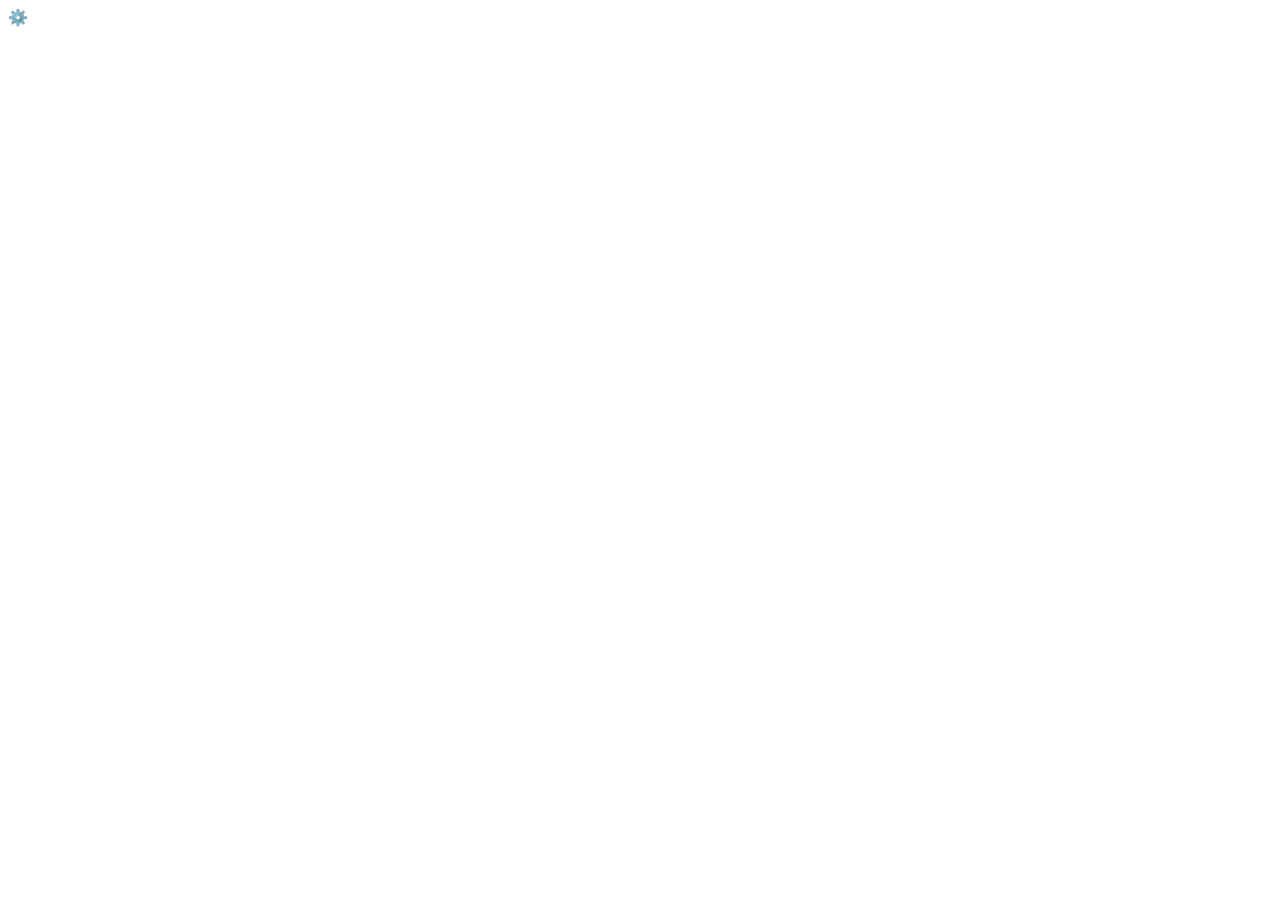
==== S/index.html @ a00b4a1a "das" ====
<!DOCTYPE html>
<html lang="en">

<head>
	<meta charset="UTF-8">
	<meta name="viewport" content="width=device-width, initial-scale=1.0">
	<title>Speech!</title>
	<link rel="icon" href="https://emojipedia-us.s3.dualstack.us-west-1.amazonaws.com/thumbs/120/samsung/261/rabbit_1f407.png">
	<!-- <script src="https://twemoji.maxcdn.com/v/latest/twemoji.min.js" crossorigin="anonymous"></script> -->
	<!-- <script src="https://code.jquery.com/jquery-3.5.1.min.js" integrity="sha256-9/aliU8dGd2tb6OSsuzixeV4y/faTqgFtohetphbbj0=" crossorigin="anonymous"></script> -->

	<script src="/_extlibs/js-yaml.min.js"></script>
	<link rel="stylesheet" href="/assets/font/fonts.css">
	<link rel="stylesheet" href="/CODE/helpers.css">
	<script src="/CODE/helpers.js"></script>
	<script src="/CODE/helpersX.js"></script>
	<script src="/CODE/globalConfig.js"></script>
	<script src="/CODE/assets.js"></script>
	<script src="/CODE/assetHelpers.js"></script>
	<link rel="stylesheet" href="/S/css/test.css">
	<link rel="stylesheet" href="/S/css/settings.css">
</head>

<body>
	<div id='md'>
		<div id='sidebar'></div>
		<div id='rightSide'>
			<div id='table' class='flexWrap'></div>
		</div>
	</div>
	<div id='dCheckMark' style='display:none'>✔️</div>
	<div id='divControls' style='display:none'>
		<div id='bNext' onclick='onClickNextButton()'>Next</div>
		<div id='bRunStop' onclick='onClickRunStopButton(this)'>Run</div>
	</div>
	<div id='dX' style='display:none'>❌</div>
	<div id='dLevelComplete' style='display:none' class='centered'>LEVEL COMPLETE!!!</div>
	<div id='dGear' onclick='toggleSettings()' style='position:fixed'>⚙️</div>
	<div id='dSettings' style='display:none;text-align:center'>
	</div>
	<div id='freezer' onclick="onClickFreezer()" style='display:none'>
		<div class='centerCentered'>Click to Start!</div>
	</div>
	<div id='freezer2' onclick="onClickFreezer2(event)" style='display:none'>
		<div class='centerCentered' style='margin-top:-5%;'>
			<p>Great Job!</p>
			<p style='font-size:64px'>Time for a Break...</p>
			<div id='dContentFreezer2'></div>
		</div>
	</div>
	<audio id="myAudio">
		<source src="/assets/sounds/sound1.wav" type="audio/wav">
		Your browser does not support the audio element.
	</audio>
	<audio id="rubberBandSound">
		<source src="/assets/sounds/sound2.wav" type="audio/wav">
		Your browser does not support the audio element.
	</audio>
	<audio id="gameoverAudio">
		<source src="/assets/sounds/level1.wav" type="audio/wav">
		Your browser does not support the audio element.
	</audio>

	<script>
		var x = document.getElementById("myAudio");
		function soundLevelComplete() { x.play(); }
		function pauseAudio() { x.pause(); }
		function soundGoodBye() { document.getElementById("gameoverAudio").play(); }

		var rubberBandSound = document.getElementById("rubberBandSound");
		function playRubberBandSound() { return; rubberBandSound.play(); }
		function pauseRubberBandSound() { rubberBandSound.pause(); }

	</script>

	<script src="/S/globals.js"></script>
	<script src="/S/ui.js"></script>
	<script src="/S/utilities.js"></script>

	<script src="/S/iconViewer/iconViewer.js"></script>

	<script src="/S/settings/settings.js"></script>
	<script src="/S/settings/_program.js"></script>

	<script src="/S/speech/speech.js"></script>
	<script src="/S/speech/speechTraining.js"></script>
	<script src="/S/speech/testSpeechAPI.js"></script>

	<script src="/S/games/globalsGames.js"></script>
	<script src="/S/games/scoring.js"></script>
	<script src="/S/games/gSteps.js"></script>
	<script src="/S/games/gTouchPic.js"></script>
	<script src="/S/games/gTouchColors.js"></script>
	<script src="/S/games/gWritePic.js"></script>
	<script src="/S/games/gMissingLetter.js"></script>
	<script src="/S/games/gSayPic.js"></script>
	<script src="/S/games/GFUNC.js"></script>

	<script src="/S/keySelection.js"></script>
	<script src="/S/_work.js"></script>

	<script src="/S/_start.js"></script>

</body>

</html>
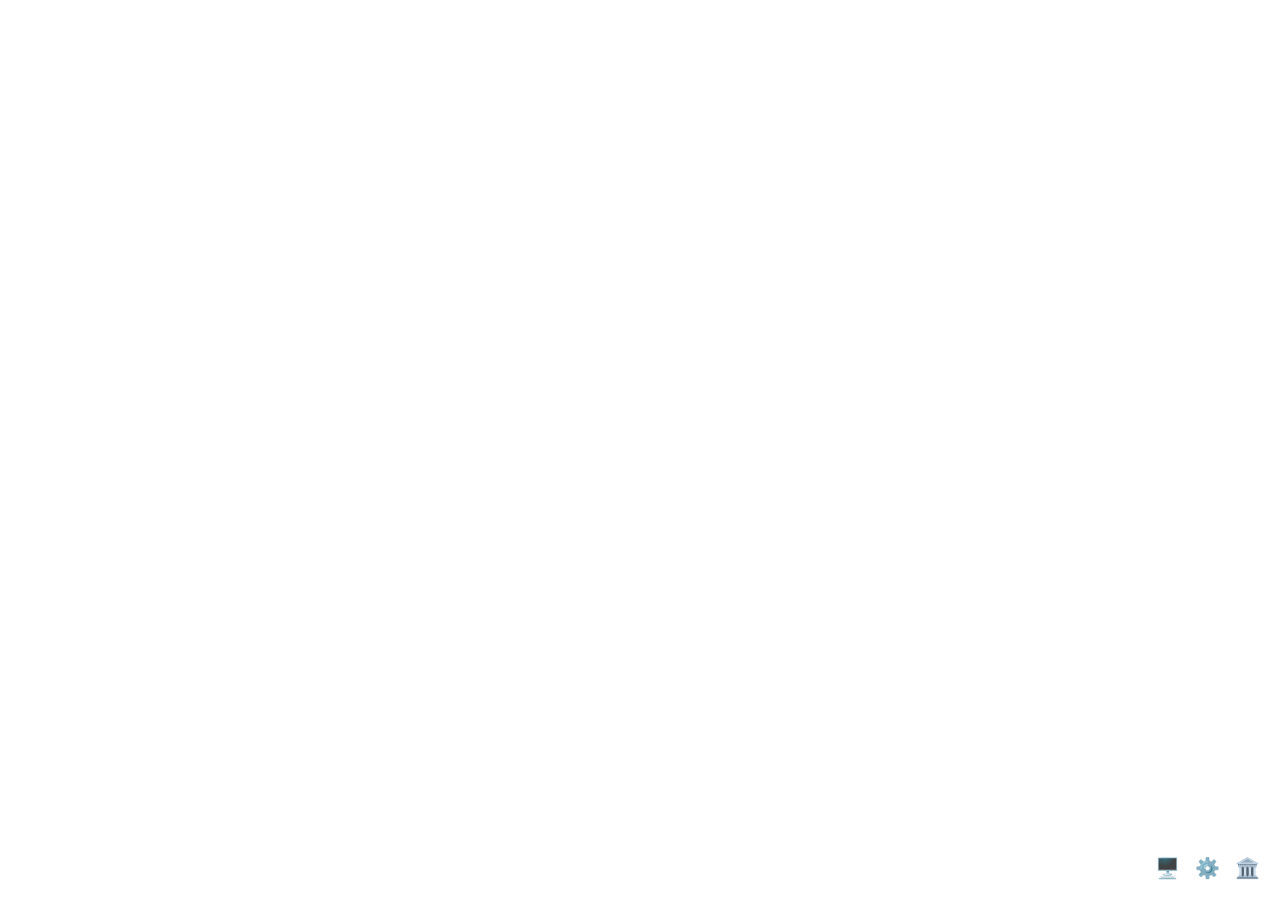
==== commit ccfebd04: "premem" ====
--- a/S/index.html
+++ b/S/index.html
@@ -12,9 +12,9 @@
 	<script src="/_extlibs/js-yaml.min.js"></script>
 	<link rel="stylesheet" href="/assets/font/fonts.css">
 	<link rel="stylesheet" href="/CODE/helpers.css">
+	<script src="/CODE/globalConfig.js"></script>
 	<script src="/CODE/helpers.js"></script>
 	<script src="/CODE/helpersX.js"></script>
-	<script src="/CODE/globalConfig.js"></script>
 	<script src="/CODE/assets.js"></script>
 	<script src="/CODE/assetHelpers.js"></script>
 	<link rel="stylesheet" href="/S/css/test.css">
@@ -28,15 +28,19 @@
 			<div id='table' class='flexWrap'></div>
 		</div>
 	</div>
-	<div id='dCheckMark' style='display:none'>✔️</div>
 	<div id='divControls' style='display:none'>
 		<div id='bNext' onclick='onClickNextButton()'>Next</div>
 		<div id='bRunStop' onclick='onClickRunStopButton(this)'>Run</div>
 	</div>
-	<div id='dX' style='display:none'>❌</div>
 	<div id='dLevelComplete' style='display:none' class='centered'>LEVEL COMPLETE!!!</div>
-	<div id='dGear' onclick='toggleSettings()' style='position:fixed'>⚙️</div>
-	<div id='dSettings' style='display:none;text-align:center'>
+	<div id='dGameSettingsButton' onclick='toggleGameSettings()' style='position:fixed'>⚙️</div>
+	<div id='dProgramButton' onclick='toggleProgramSettings()' style='position:fixed'>🖥️</div>
+	<div id='dMenuButton' onclick='toggleMenu()' style='position:fixed'>🏛️</div>
+	<div id='dProgram' style='display:none;text-align:center'>
+	</div>
+	<div id='dGameSettings' style='display:none;text-align:center'>
+	</div>
+	<div id='dMenu' style='display:none;text-align:center'>
 	</div>
 	<div id='freezer' onclick="onClickFreezer()" style='display:none'>
 		<div class='centerCentered'>Click to Start!</div>
@@ -79,8 +83,11 @@
 
 	<script src="/S/iconViewer/iconViewer.js"></script>
 
+	<script src="/S/settings/gameSettings.js"></script>
+	<script src="/S/settings/menu.js"></script>
+	<script src="/S/settings/program.js"></script>
+	<script src="/S/settings/programSettings.js"></script>
 	<script src="/S/settings/settings.js"></script>
-	<script src="/S/settings/_program.js"></script>
 
 	<script src="/S/speech/speech.js"></script>
 	<script src="/S/speech/speechTraining.js"></script>
@@ -88,6 +95,8 @@
 
 	<script src="/S/games/globalsGames.js"></script>
 	<script src="/S/games/scoring.js"></script>
+	<script src="/S/games/gPreMem.js"></script>
+	<script src="/S/games/gMem.js"></script>
 	<script src="/S/games/gSteps.js"></script>
 	<script src="/S/games/gTouchPic.js"></script>
 	<script src="/S/games/gTouchColors.js"></script>
--- a/CODE/helpers.css
+++ b/CODE/helpers.css
@@ -0,0 +1,101 @@
+.frameOnHover:hover{
+	opacity: .8;
+	/* border: solid 1px yellow; */
+}
+.frameOnHover:active{
+	opacity: .5;
+	/* border: solid 1px yellow; */
+}
+.framedPicture{
+	/* border: solid 8px yellow; */
+	outline: solid 8px yellow;
+	outline-offset: -6px;
+	/* border-radius: 0px; GEHT NICHT!!! */
+}
+
+.linebreak {
+  flex-basis: 100%;
+  height: 0;
+}
+.flexWrap{
+	display:flex;
+	flex:1;
+	flex-wrap:wrap;
+	justify-content:center;
+	align-content: flex-start; /* das ist bei den meisten nicht so gewesen! */
+}
+.justifyLeft{
+	justify-content:flex-start;
+}
+.truncate {
+  white-space: nowrap;
+  overflow: hidden;
+  text-overflow: ellipsis;
+}
+.truncate:hover {
+	/* font-size: 8pt; */
+	cursor: none;
+	white-space: normal;
+	overflow: visible;
+	background: dimgray;
+	border-radius: 4px;
+	color: white;
+	/* filter: invert(100%);	 */
+	z-index: 100;
+	/* height: 100px; */
+	position: relative;
+}
+
+.might-overflow {
+	cursor: default;
+	text-overflow: ellipsis;
+	overflow : hidden;
+	white-space: nowrap;
+}
+.might-overflow:hover {
+	cursor: default;
+	text-overflow: clip;
+	white-space: normal;
+	/* word-break: break-all; */
+}
+
+/* #region centering */
+.centeredTL {
+  position: relative;
+  top: 50%;
+	left: 50%;
+}
+.centered {
+  position: relative;
+  top: 50%;
+	left: 50%;
+	transform: translate(-50%, -50%); 
+}
+.centerCentered{
+	margin: 0;
+	position: absolute;
+	top: 50%;
+	left: 50%;
+	margin-right: -50%;
+	transform: translate(-50%, -50%); 
+}
+.centerCenteredTopHalf{
+	margin: 0;
+	position: absolute;
+	top: 50%;
+	left: 50%;
+	margin-right: -50%;
+	transform: translate(-50%, -100%) 
+}
+.centerCenteredBottomHalf{
+	margin: 0;
+	position: absolute;
+	top: 46%;
+	left: 50%;
+	margin-right: -50%;
+	transform: translate(-50%, 0%) 
+}
+/* #endregion */
+
+
+
--- a/S/css/test.css
+++ b/S/css/test.css
@@ -0,0 +1,653 @@
+
+html,body,#md,#rightSide{
+	height: 100%;
+	padding:0;
+	margin:0;
+	font: 20px Arial;
+	color: white;
+	
+}
+div{
+	user-select: none;
+}
+/* body{	transition: color 1300ms;} */
+/* #dGameTitle{
+	font-family: AlgerianRegular;
+	font-size: 22px;
+} */
+#dLevelComplete{
+	position:fixed;
+	text-align: center;
+	background-color: #000000BF;
+	font-size:80px;
+	top: 32%;
+	padding: 80px;
+	border-radius: 20px;
+	max-height: 40%;
+	width: 80%;
+
+}
+.feedbackMarker{
+	position:fixed;
+	font-size:40px;
+}
+#dCheckMark,#dX{
+	position:fixed;
+	font-size:40px;
+}
+#md,#rightSide{
+	display:flex;
+}
+#sidebar{
+	height: 100%;
+	flex: 0 0 auto;
+	background-color:#ffffff80;
+	box-sizing:border-box;
+	padding: 12px;
+}
+#rightSide{
+	flex-direction: column;
+	flex-grow: 10;
+	/* background-color: orange; */
+}
+#dProgramButton{
+	position: fixed;
+	display: inline-block;
+	bottom: 20px;
+	right: 100px;
+	cursor:pointer;
+	/* background:blue; */
+}
+#dGameSettingsButton{
+	position: fixed;
+	display: inline-block;
+	bottom: 20px;
+	right: 60px;
+	cursor:pointer;
+	/* background:blue; */
+}
+#dMenuButton{
+	position: fixed;
+	display: inline-block;
+	bottom: 20px;
+	right: 20px;
+	cursor:pointer;
+	/* background:blue; */
+}
+#dSpeaker{
+	position: fixed;
+	display: inline-block;
+	top: 10px;
+	right: 10px;
+	cursor:pointer;
+	/* background:blue; */
+
+}
+#dRecord{
+	background-color: #FF413680;
+	border-radius:50%;
+	position: fixed;
+	top: 400px;
+	left: 50%;
+	font-size: 50px;
+	padding: 5px;
+	
+}
+#table{
+	flex: 0 0 auto;
+	/* height: -moz-calc(100% - (20px + 30px));
+	height: -webkit-calc(100% - (20px + 30px));
+	height: calc(100% - (20px + 30px)); */
+	/*height: calc(100% - 60px); /* needs space on either side of operator!!!!! */
+	/* background-color: green; */
+	padding: 10px;
+	box-sizing:border-box;
+}
+#divInput{
+	display: flex;
+	/* line-height: 30px; */
+}
+#inputAdded {
+	margin: 0px 0px 0px 10px;
+	padding: 0 4px;
+	min-width: 100px;
+	height:26px;
+	line-height:26px;
+	outline:none;
+	background-color: white;
+	border: 1px solid dimgray;
+	color: black;
+}
+#status{
+	height: 30px;
+	padding: 2px 10px;
+	/* background-color: skyblue; */
+}
+#bAdd,#bAddSound{
+	padding:2px 10px;
+	border-radius: 4px;
+	margin: 3px 0px 3px 6px;
+	/* height: 25px; */
+}
+#statusMessage{	
+	margin-top:2px;
+	float: right;
+	/* height:25px; */
+	/* text-align: right; */
+	/* padding-right: 10px; */
+}
+
+.selectedGroupButton{
+	background-color: skyblue;
+}
+
+/* #region buttonClass */
+.buttonClass{
+  border-radius: 2px;
+	margin: 2px;
+	padding:0px;
+  border: none;
+	/* background-color: #79d7e4; */
+  outline: none;
+	
+}
+.buttonClass:hover {
+	background-color: #79d7e4;
+}
+.buttonClass:active {
+	background-color: orange;
+}
+.buttonPlus{
+	padding: 4px 12px;
+	margin: 0px 14px;
+	font-size: 20px;
+}
+.hMinus60{
+	height: calc( 100vh - 60px );
+}
+.hPercentMinus60{
+	height: calc( 100% - 60px );
+	margin-top: 16px;
+}
+.whMinus60{
+	/* min-height: 100%;  */
+	min-height: calc( 100% - 25px );
+	min-width: calc( 100% - 50px );
+	/* margin: 16px 16px 0px 16px; */
+	/* margin: 16px; */
+}
+/* #endregion */
+
+#lineTopOuter{
+	min-width: 100%;
+	/* //background-color: blue; */
+	padding: 4px 12px;
+	box-sizing: border-box;
+}
+#lineTop{
+	/* display: flex; */
+	/* justify-content: space-between; */
+	font-size: 20pt;
+	position: relative;
+}
+#lineTopLeft{
+	display: inline-block;
+	/* float: left; */
+	position: absolute;
+	top: 0px;
+	left: 0px;
+	min-width: 20px;
+	/* background-color: aqua; */
+}
+#lineTopRight{
+	/* float: right; */
+	display: inline-block;
+	position: absolute;
+	/* float: left; */
+	top: 0px;
+	right: 0px;
+	min-width: 20px;
+	/* background-color: rgb(9, 51, 51); */
+}
+#lineTopMiddle{
+	width: 100%;
+	/* font-size: 60; */
+	text-align: center;
+}
+
+#lineTitleOuter{
+	min-width: 100%;
+	/* //background-color: blue; */
+	padding: 4px 12px;
+	box-sizing: border-box;
+}
+#lineTitle{
+	/* display: flex; */
+	/* justify-content: space-between; */
+	font-size: 20pt;
+	position: relative;
+}
+#lineTitleLeft{
+	display: inline-block;
+	/* float: left; */
+	position: absolute;
+	top: 0px;
+	left: 0px;
+	min-width: 20px;
+	/* background-color: aqua; */
+}
+#lineTitleRight{
+	/* float: right; */
+	display: inline-block;
+	position: absolute;
+	/* float: left; */
+	top: 0px;
+	right: 0px;
+	min-width: 20px;
+	/* background-color: rgb(9, 51, 51); */
+}
+#lineTitleMiddle{
+	width: 100%;
+	/* font-size: 60; */
+	text-align: center;
+}
+
+/* #region score */
+#scoreDiv{
+	/* font-size: 22pt; */
+	text-align: center;
+	margin: 4px 0px 12px 0px;
+	cursor: default;
+}
+#scoreSpan{
+	/* margin-left:10px;
+	background-color: white;
+	color: black; */
+	padding: 0px 12px; 
+	border-radius: 8px;
+}
+/* #endregion */
+
+/* #region start button */
+#divControls{
+	position:fixed;
+	top:50px;
+	left: 100px;
+}
+#divControls > div{
+  border: none;
+  outline: none;
+	border-radius: 8px;
+	padding: 4px 16px;
+	font-size: 32px;
+	background-color: dimgrey;
+	margin: 4px;
+}
+#divControls > div:hover{
+	background-color: #79d7e4;
+}
+#divControls > div:active{
+	background-color: red;
+}
+#freezer{
+	background-color: #000000C0;
+	position:fixed;
+	top:0px;
+	left:0px;
+	width:100%;
+	height:100%;
+	font-size:100pt;
+
+}
+#freezer2{
+	background-color: indigo;
+	position:fixed;
+	top:0px;
+	left:0px;
+	width:100%;
+	height:100%;
+	font-size:100pt;
+
+}
+#freezer2 >div{
+	text-align: center;
+}
+/* #endregion */
+
+/* #region right side of lineTitle */
+
+
+/* #endregion */
+
+#lineTableOuter{
+	min-width: 100%;
+	/* background-color: red; */
+	padding: 4px 12px;
+	box-sizing: border-box;
+}
+#lineTable{
+	display: flex;
+	box-sizing: border-box;
+	justify-content: space-between;
+}
+#lineTableLeft{
+	display: inline-block;
+	min-width: 20px;
+	/* background-color: yellow; */
+}
+#lineTableMiddle{
+	text-align: center;
+	min-width: 20px;
+	/* background-color:orange; */
+}
+#lineTableRight{
+	display: inline-block;
+	min-width: 20px;
+	/* background-color:green; */
+}
+
+
+
+/* #region example checkbox */
+.box {
+	background: #666666;
+	color: #ffffff;
+	width: 250px;
+	/* padding: 10px; */
+	/* margin: 1em auto; */
+}
+
+p {
+	margin: 0;
+	padding: 0;
+}
+
+input[type="checkbox"] {
+	visibility: hidden;
+	display: none;
+}
+
+label {
+	cursor: pointer;
+}
+
+input[type="checkbox"]+label:before {
+	border: 1px solid #333;
+	content: "\00a0";
+	display: inline-block;
+	font: 16px/1em sans-serif;
+	height: 16px;
+	margin: 2px .25em 0 0;
+	padding: 0;
+	vertical-align: top;
+	width: 16px;
+}
+
+input[type="checkbox"]:checked+label:before {
+	background: #fff;
+	color: #333;
+	content: "\2713";
+	text-align: center;
+}
+
+input[type="checkbox"]:checked+label:after {
+	font-weight: bold;
+}
+
+input[type="checkbox"]:focus+label::before {
+	outline: rgb(59, 153, 252) auto 5px;
+}
+
+/* #endregion */
+
+
+/* #region animations */
+.pulse800yellow {
+	animation: pulse_animation 800ms ease-in-out 0s 6 alternate;
+	color: yellow;
+	transition: color 500 ease-in-out;
+}
+.pulse800red {
+	animation: pulse_animation 800ms ease-in-out 0s 6 alternate;
+	color: red;
+	transition: color 500 ease-in-out;
+	/* animation-name: pulse_animation;
+	animation-duration: 3000ms; */
+	/* transform-origin:70% 70%; */
+	/* animation-iteration-count: 3;
+	animation-timing-function: cubic-bezier(); */
+}
+.onPulse {
+	animation: pulse_animation 400ms ease-in-out 0s 6 alternate;
+	/* animation-name: pulse_animation;
+	animation-duration: 3000ms; */
+	/* transform-origin:70% 70%; */
+	/* animation-iteration-count: 3;
+	animation-timing-function: cubic-bezier(); */
+}
+.onPulse1 { 
+	animation: pulse_small .25s ease-in-out .25s 2 alternate;
+	/* animation: stretch 3s ease-in-out 0s 1 reverse; */
+	/* animation: stretch 3s ease-in-out 0s 1 reverse, pulse 3s ease-out; */
+}
+
+.pulseBg{ color:white; animation: pulseBackground2TA .8s ease-in-out 1.5s 3;}
+@keyframes pulseColor{ 0%{ color:  black; } 100%{ color: transparent; }} 
+@keyframes pulseBackgroundTA{ 0%{ background-color: transparent; } 50%{ background-color: #FF413680; }100%{ background-color: transparent; }} 
+@keyframes pulseBackground2TA{ 0%{ background-color:  #FF413680; } 50%{ background-color: transparent; }100%{ background-color:  #FF413680; }} 
+@keyframes pulseBackgroundT{ 0%{ background-color: transparent; } 100%{ background-color: #FF4136; }} 
+@keyframes pulseBackground{ 0%{ background-color: #001F3F; } 100%{ background-color: #FF4136; }} 
+@keyframes pulseBackground1{ 0%, 100%{ background-color: yellow; } 50%{ background-color: red; }}
+@keyframes stretch{ 
+	0%{ transform: scale(.8); background-color: red; border-radius: 100%; } 
+	50%{ background-color: orange; } 
+	100%{ transform: scale(1.5); background-color: yellow; }
+}
+
+@keyframes pulse_small {	0% { transform: scale(1); }	100% { transform: scale(1.2); }}
+
+@keyframes pulse_animation {
+	0% { transform: scale(1); }
+	/* 30% { transform: scale(1); }
+	40% { transform: scale(1.08); } */
+	100% { transform: scale(1.5); }
+	/* 60% { transform: scale(1); }
+	70% { transform: scale(1.05); }
+	80% { transform: scale(1); }
+	100% { transform: scale(1); } */
+}
+
+.transopaOff{	opacity:0;transition: opacity 5s ease-in-out;}
+.transopaOn{	opacity:1;transition: opacity .5s ease-in-out;}
+.transitionOpacity{	transition: opacity 5s ease-in-out;}
+/* .aniFadeInOut{ animation: fadeinout 5s ease-in-out 0s 1;} */
+.aniSlowlyDisappear{ animation: fadeinout 5s ease-out 0s 1 forwards;}
+.aniFastDisappear{ animation: fadeOut .5s ease-out 0s 1 forwards;}
+.aniSlowlyAppear{ animation: example 3s ease-in-out 0s 1 forwards;}
+
+.aniFadeOut{ animation: example .5s ease-in-out 0s 1 reverse;}
+.aniFadeIn{ animation: example .5s ease-in-out;}
+.aniFadeOutIn{ animation: fadeoutin 2s ease-in-out;}
+/* example 4s ease-in-out 2s infinite reverse forwards */
+.aniFadeInOut{ animation: fadeinout 1.5s ease-in-out 0s 1 forwards;}
+.aniRubberBand{animation: rubberBand 1.2s ease-in-out;}
+@keyframes example { from { opacity: 0; }  to { opacity: 1; }}
+@keyframes fadeOut { from { opacity: 1; }  to { opacity: 0; }}
+@keyframes fadeoutin { 
+	from { opacity: 1; }  
+	50% { opacity: 0;  }
+	to { opacity: 1; }
+}
+@keyframes fadeinout { 
+	from { opacity: 0; }  
+	10% { opacity: 1;  }
+	to { opacity: 0; }
+}
+@keyframes rubberBand {
+  from {
+		transform: scale3d(1, 1, 1);
+		opacity: 0;
+  }
+
+  10% {
+    transform: scale3d(1.5, 0.75, 1);
+		opacity: 0.25;
+  }
+
+  40% {
+    transform: scale3d(0.5, 1.25, 1);
+		/* opacity: 0.5; */
+  }
+  50% {
+    transform: scale3d(1.3, 0.85, 1);
+		/* opacity: 0.75; */
+  }
+
+  60% {
+    transform: scale3d(.85, 1.05, 1);
+		/* opacity: 1; */
+  }
+
+  65% {
+    transform: scale3d(1.15, 0.9, 1);
+  }
+
+  72% {
+    transform: scale3d(.95, 1.05, 1);
+  }
+
+  80% {
+    transform: scale3d(1.05, .95, 1);
+  }
+  85% {
+    transform: scale3d(.95, 1.05, 1);
+  }
+
+  90% {
+    transform: scale3d(1.05, .95, 1);
+  }
+
+  to {
+    transform: scale3d(1, 1, 1);
+  }
+}
+
+@keyframes rubberBand1 {
+  from {
+    transform: scale3d(1, 1, 1);
+  }
+
+  30% {
+    transform: scale3d(1.25, 0.75, 1);
+  }
+
+  40% {
+    transform: scale3d(0.75, 1.25, 1);
+  }
+
+  50% {
+    transform: scale3d(1.15, 0.85, 1);
+  }
+
+  65% {
+    transform: scale3d(.95, 1.05, 1);
+  }
+
+  75% {
+    transform: scale3d(1.05, .95, 1);
+  }
+
+  to {
+    transform: scale3d(1, 1, 1);
+  }
+}
+
+.rubberBand {
+  -webkit-animation-name: rubberBand;
+  animation-name: rubberBand;
+}
+
+
+.blink{ animation: blinking .5s ease-in-out infinite alternate;}
+@keyframes blinking { from { opacity: .1; }  to { opacity: 1; }}
+
+.phone {
+  animation: vibratePhone 2s cubic-bezier(.36, .07, .19, .97) 2s infinite;
+  transform: translate3d(0, 0, 0);
+  backface-visibility: hidden;
+  perspective: 300px;
+  /* -webkit-animation: vibrate 2s cubic-bezier(.36, .07, .19, .97) infinite;
+  -webkit-transform: translate3d(0, 0, 0);
+  -webkit-backface-visibility: hidden;
+  -webkit-perspective: 300px; */
+}
+@keyframes vibratePhone {
+  0%, 2%, 4%, 6%, 8%, 10%, 12%, 14%, 16%, 18% {
+            transform: translate3d(-2px, 0, 0);
+  }
+  1%, 3%, 5%, 7%, 9%, 11%, 13%, 15%, 17%, 19% {
+            transform: translate3d(2px, 0, 0);
+  }
+  20%, 100% {
+            transform: translate3d(0, 0, 0);
+  }
+}
+
+
+@keyframes vibrate1 {
+  0%, 2%, 4%, 6%, 8%, 10%, 12%, 14%, 16%, 18% {
+    -webkit-transform: translate3d(-1px, 0, 0);
+            transform: translate3d(-1px, 0, 0);
+  }
+  1%, 3%, 5%, 7%, 9%, 11%, 13%, 15%, 17%, 19% {
+    -webkit-transform: translate3d(1px, 0, 0);
+            transform: translate3d(1px, 0, 0);
+  }
+  20%, 100% {
+    -webkit-transform: translate3d(0, 0, 0);
+            transform: translate3d(0, 0, 0);
+  }
+}
+/* body {
+  -webkit-animation: background 5s cubic-bezier(1,0,0,1) infinite;
+  animation: background 5s cubic-bezier(1,0,0,1) infinite;  
+}
+@-webkit-keyframes background {
+  0% { background-color: #f99; }
+  33% { background-color: #9f9; }  
+  67% { background-color: #99f; }
+  100% { background-color: #f99; }
+}
+@keyframes background {
+  0% { background-color: #f99; }
+  33% { background-color: #9f9; }  
+  67% { background-color: #99f; }
+  100% { background-color: #f99; }
+} */
+
+	/* #endregion animations */
+
+.wdiv:active:hover {
+  color: white;
+  background: rebeccapurple;
+  /* animation: active 0s;
+  -moz-animation: active 0s;
+  -webkit-animation: active 0s; */
+}
+
+
+
+
+
+
+
+
+
+
+
+
+
+
+
+
+
--- a/S/css/settings.css
+++ b/S/css/settings.css
@@ -0,0 +1,134 @@
+#allGamesDiv button{
+	text-align:center;
+	border-radius:8px;
+	background:dimgray;
+	color:white;
+	font-size:10px;
+  border: none;
+  outline: none;
+	cursor:pointer;
+	margin: 10px;
+	width:240px;
+	min-height:220px;
+}
+#allGamesDiv button:hover{
+	background:#00000080;
+}
+#allGamesDiv button:active{
+	background:#ffffff80;
+}
+.gameImage{
+	border-radius:8px;
+}
+#dProgram{
+	/* overflow: scroll; */
+	position: absolute;
+	left: 1%;
+	top: 1%;
+	min-height: 98%;
+	min-width: 98%;
+	background:#00ff0080;
+}
+#dGameSettings{
+	/* overflow: scroll; */
+	position: absolute;
+	left: 1%;
+	top: 1%;
+	min-height: 98%;
+	min-width: 98%;
+	background:#ff000080;
+}
+#dMenu{
+	/* overflow: scroll; */
+	position: absolute;
+	left: 1%;
+	top: 1%;
+	min-height: 98%;
+	min-width: 98%;
+	background:#0000ff80;
+}
+.fsc{
+	height:290px;
+	display: flex;
+	justify-content: center;
+}
+
+legend {
+	border:1px solid green;
+	color:green;
+	font-size:75%;
+	margin-left:16px;
+	text-align:left;
+}
+fieldset{
+	font-size:90%;
+	border: none;
+	margin-top:2%;
+	height:96%;
+	min-width:130px;
+	float:left;
+	position:relative;
+	text-align: left;
+	color:dimgray;
+	/* background-color: blue; */
+}
+.radio {
+  -webkit-appearance: none;
+  -moz-appearance: none;
+  appearance: none;
+  border-radius: 50%;
+  width: 16px;
+  height: 16px;
+	border: 1px solid #999;
+	color: silver;
+  transition: 0.2s all linear;
+  margin: 5px;
+	padding: 0px;
+  position: relative;
+	top: 7px;
+	left: 0px;
+}
+.radio:focus {
+  outline-width: 0px;
+  outline-style: solid;
+	outline-color: transparent; 
+	/* outline-color: Highlight; */
+}
+.radio:checked {
+  border: 8px solid green;
+}
+fieldset div{
+	margin:10px 16px;
+}
+.input {
+	display: inline-block;
+	max-width: 60px;
+}
+.inputPlayerType {
+	display: inline-block;
+  margin: 7px 5px 1px 5px;
+  margin-left:-20px;
+	padding: 0px;
+	text-align-last: center;
+	/* padding: 0px 12px; */
+	/* text-indent: 30%; */
+	/* text-align:center; */
+	/* padding: 3px 4px 3px 4px; */
+  font-size: 12pt;
+  font-family: Verdana;
+  text-align: center;
+  text-decoration: none;
+  outline: none;
+	cursor: pointer;
+	background-color: white;
+	color: var(--bgButton);
+  border: none;
+  border-radius: 12px;
+	width: 120px;
+	height:22px;
+	box-sizing:border-box
+}
+label{
+	color: var(--fgButton);
+}
+
